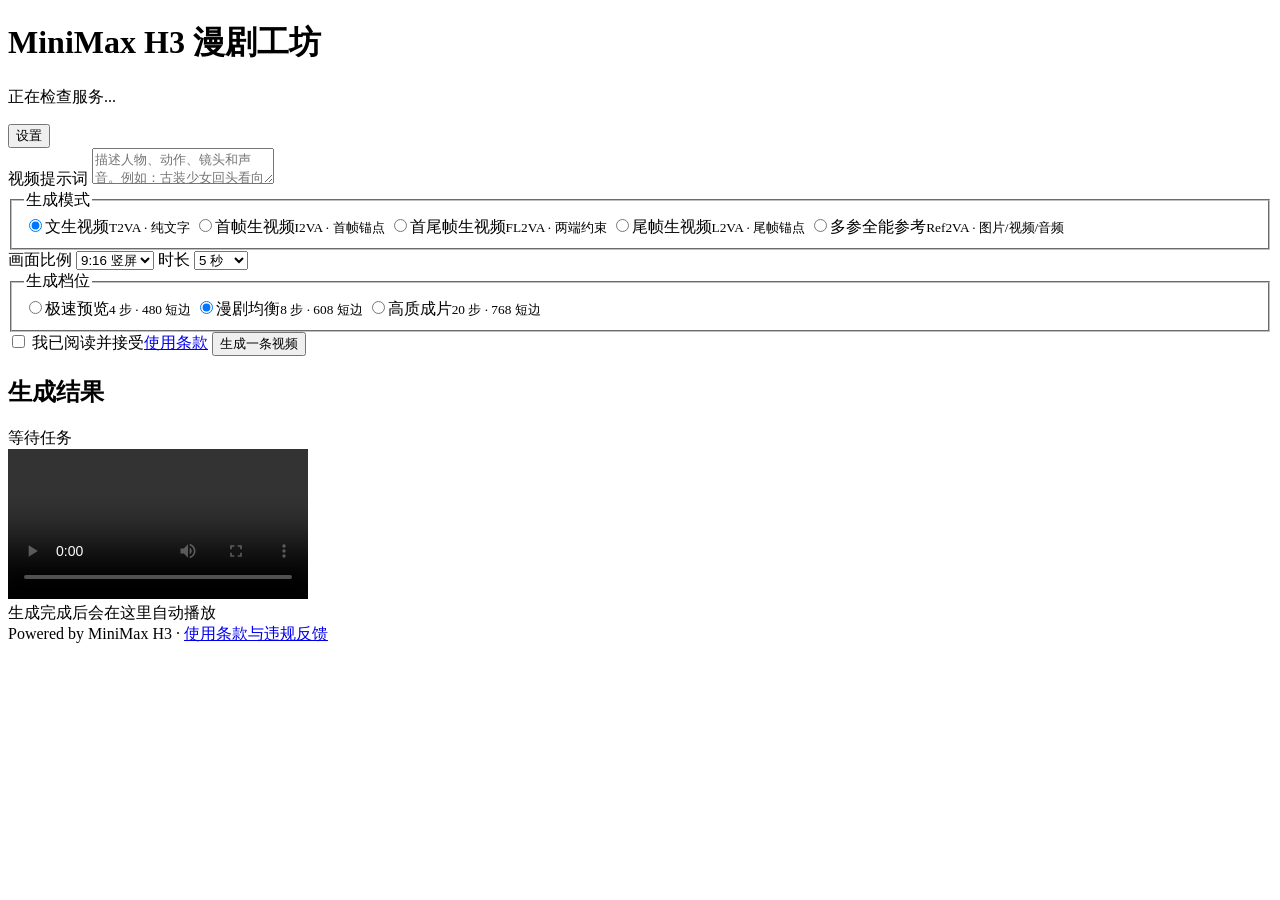
==== web/index.html @ bf53d424 "feat: add five-mode web interface" ====
<!doctype html>
<html lang="zh-CN">
<head>
  <meta charset="utf-8">
  <meta name="viewport" content="width=device-width, initial-scale=1">
  <title>H3 漫剧工坊</title>
  <link rel="stylesheet" href="/style.css?v=2">
</head>
<body>
  <header>
    <div>
      <h1>MiniMax H3 漫剧工坊</h1>
      <p id="serviceState">正在检查服务...</p>
    </div>
    <button id="settingsButton" class="icon-button" title="API 设置" aria-label="API 设置">设置</button>
  </header>

  <main>
    <section class="editor" aria-label="生成设置">
      <label class="field prompt-field">
        <span>视频提示词</span>
        <textarea id="prompt" maxlength="16000" placeholder="描述人物、动作、镜头和声音。例如：古装少女回头看向镜头，衣摆随风摆动，镜头缓慢推近，远处传来风铃声。"></textarea>
      </label>

      <fieldset>
        <legend>生成模式</legend>
        <div class="segments mode-segments">
          <label><input type="radio" name="generationMode" value="t2va" checked><span>文生视频<small>T2VA · 纯文字</small></span></label>
          <label><input type="radio" name="generationMode" value="i2va"><span>首帧生视频<small>I2VA · 首帧锚点</small></span></label>
          <label><input type="radio" name="generationMode" value="fl2va"><span>首尾帧生视频<small>FL2VA · 两端约束</small></span></label>
          <label><input type="radio" name="generationMode" value="l2va"><span>尾帧生视频<small>L2VA · 尾帧锚点</small></span></label>
          <label><input type="radio" name="generationMode" value="ref2va"><span>多参全能参考<small>Ref2VA · 图片/视频/音频</small></span></label>
        </div>
      </fieldset>

      <div id="frameInputs" class="upload-row" hidden>
        <label class="upload" id="firstUpload">
          <input id="firstFrame" type="file" accept="image/png,image/jpeg,image/webp">
          <span class="upload-title">首帧</span>
          <span class="upload-state">点击上传</span>
          <img alt="首帧预览">
        </label>
        <label class="upload" id="lastUpload">
          <input id="lastFrame" type="file" accept="image/png,image/jpeg,image/webp">
          <span class="upload-title">尾帧</span>
          <span class="upload-state">可选</span>
          <img alt="尾帧预览">
        </label>
      </div>

      <div id="referenceInputs" class="reference-inputs" hidden>
        <div class="reference-upload-grid">
          <label class="reference-upload">
            <span>角色参考图</span><small>脸型、发型、服饰、体型</small>
            <input id="characterRefs" type="file" multiple accept="image/png,image/jpeg,image/webp">
          </label>
          <label class="reference-upload">
            <span>场景参考图</span><small>空间、光线、天气、布局</small>
            <input id="sceneRefs" type="file" multiple accept="image/png,image/jpeg,image/webp">
          </label>
          <label class="reference-upload">
            <span>物品 / 画风参考图</span><small>道具、色彩、线条与质感</small>
            <input id="itemRefs" type="file" multiple accept="image/png,image/jpeg,image/webp">
          </label>
        </div>
        <p id="imageRefSummary" class="reference-summary">尚未选择参考图</p>
        <div id="omniInputs" class="omni-inputs" hidden>
          <label class="reference-upload wide">
            <span>参考视频</span><small>动作、运镜，可选择沿用原声，最多 3 段</small>
            <input id="videoRefs" type="file" multiple accept="video/mp4,video/webm,video/quicktime,video/x-matroska">
          </label>
          <label class="reference-upload wide">
            <span>独立参考音频</span><small>角色音色、对白或环境声音，最多 3 条</small>
            <input id="audioRefs" type="file" multiple accept="audio/mpeg,audio/wav,audio/ogg,audio/webm,audio/mp4,audio/aac,audio/flac">
          </label>
          <label class="terms compact"><input id="useVideoAudio" type="checkbox" checked><span>使用每段参考视频的原声</span></label>
        </div>
        <label class="field reference-quality">
          <span>参考图精度</span>
          <select id="referenceImageSize">
            <option value="match" selected>均衡：匹配生成尺寸，速度更快</option>
            <option value="max">高一致：保留至 2048 短边，速度较慢</option>
          </select>
        </label>
      </div>

      <div class="control-grid">
        <label class="field">
          <span>画面比例</span>
          <select id="aspectRatio">
            <option value="9:16">9:16 竖屏</option>
            <option value="16:9">16:9 横屏</option>
            <option value="1:1">1:1 方形</option>
            <option value="3:4">3:4 竖图</option>
            <option value="4:3">4:3 横图</option>
          </select>
        </label>
        <label class="field">
          <span>时长</span>
          <select id="duration">
            <option value="4">4 秒</option>
            <option value="5" selected>5 秒</option>
            <option value="6">6 秒</option>
            <option value="8">8 秒</option>
            <option value="10">10 秒</option>
            <option value="12">12 秒</option>
            <option value="15">15 秒</option>
          </select>
        </label>
      </div>

      <fieldset>
        <legend>生成档位</legend>
        <div class="segments">
          <label><input type="radio" name="preset" value="draft"><span>极速预览<small>4 步 · 480 短边</small></span></label>
          <label><input type="radio" name="preset" value="balanced" checked><span>漫剧均衡<small>8 步 · 608 短边</small></span></label>
          <label><input type="radio" name="preset" value="quality"><span>高质成片<small>20 步 · 768 短边</small></span></label>
        </div>
      </fieldset>

      <label class="terms">
        <input id="acceptedTerms" type="checkbox">
        <span>我已阅读并接受<a href="/terms.html" target="_blank">使用条款</a></span>
      </label>

      <button id="generateButton" class="primary">生成一条视频</button>
      <p id="errorMessage" class="error" role="alert"></p>
    </section>

    <section class="preview" aria-label="视频结果">
      <div class="preview-head">
        <h2>生成结果</h2>
        <span id="jobState">等待任务</span>
      </div>
      <div class="player-shell">
        <video id="player" controls playsinline></video>
        <div id="emptyState" class="empty-state">生成完成后会在这里自动播放</div>
      </div>
      <div class="progress-track" aria-hidden="true"><div id="progressBar"></div></div>
      <a id="downloadLink" class="download" hidden download>下载视频</a>
    </section>
  </main>

  <footer>Powered by MiniMax H3 · <a href="/terms.html">使用条款与违规反馈</a></footer>

  <dialog id="settingsDialog">
    <form method="dialog">
      <h2>API 设置</h2>
      <label class="field">
        <span>访问密钥</span>
        <input id="apiKey" type="password" autocomplete="off" placeholder="未设置时留空">
      </label>
      <div class="dialog-actions">
        <button value="cancel">取消</button>
        <button id="saveSettings" value="default" class="primary small">保存</button>
      </div>
    </form>
  </dialog>

  <script src="/app.js?v=2"></script>
</body>
</html>
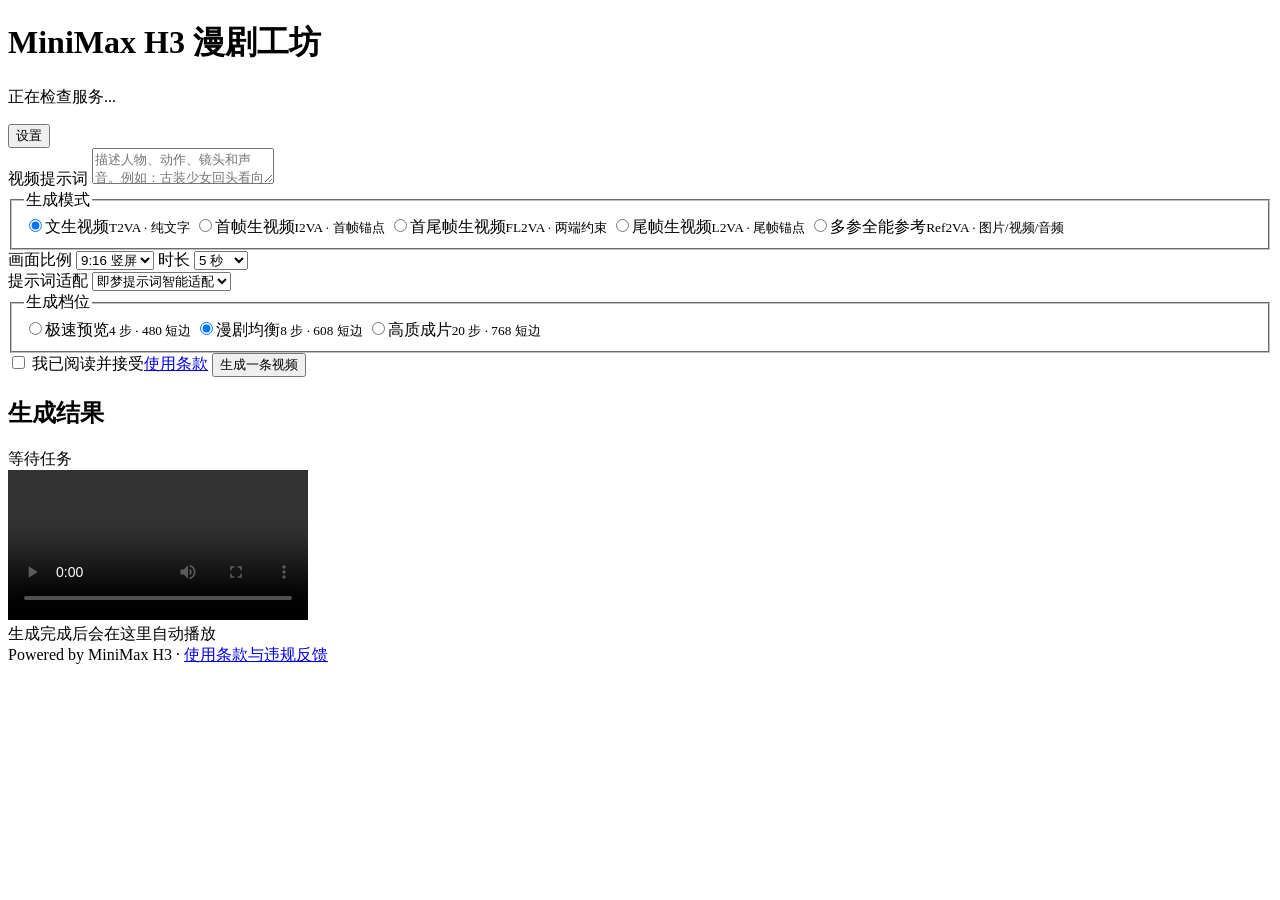
==== commit e09887e9: "feat: prepare H3 gateway for production use" ====
--- a/web/index.html
+++ b/web/index.html
@@ -4,7 +4,7 @@
   <meta charset="utf-8">
   <meta name="viewport" content="width=device-width, initial-scale=1">
   <title>H3 漫剧工坊</title>
-  <link rel="stylesheet" href="/style.css?v=2">
+  <link rel="stylesheet" href="/style.css?v=3">
 </head>
 <body>
   <header>
@@ -109,6 +109,15 @@
         </label>
       </div>
 
+      <label class="field prompt-mode-field">
+        <span>提示词适配</span>
+        <select id="promptMode">
+          <option value="jimeng" selected>即梦提示词智能适配</option>
+          <option value="structured">H3 结构化提示词</option>
+          <option value="raw">原文直出，不改写</option>
+        </select>
+      </label>
+
       <fieldset>
         <legend>生成档位</legend>
         <div class="segments">
@@ -137,7 +146,10 @@
         <div id="emptyState" class="empty-state">生成完成后会在这里自动播放</div>
       </div>
       <div class="progress-track" aria-hidden="true"><div id="progressBar"></div></div>
-      <a id="downloadLink" class="download" hidden download>下载视频</a>
+      <div class="result-actions">
+        <a id="downloadLink" class="download" hidden download>下载视频</a>
+        <button id="cancelButton" class="download danger-button" hidden>取消任务</button>
+      </div>
     </section>
   </main>
 
@@ -157,6 +169,6 @@
     </form>
   </dialog>
 
-  <script src="/app.js?v=2"></script>
+  <script src="/app.js?v=3"></script>
 </body>
 </html>
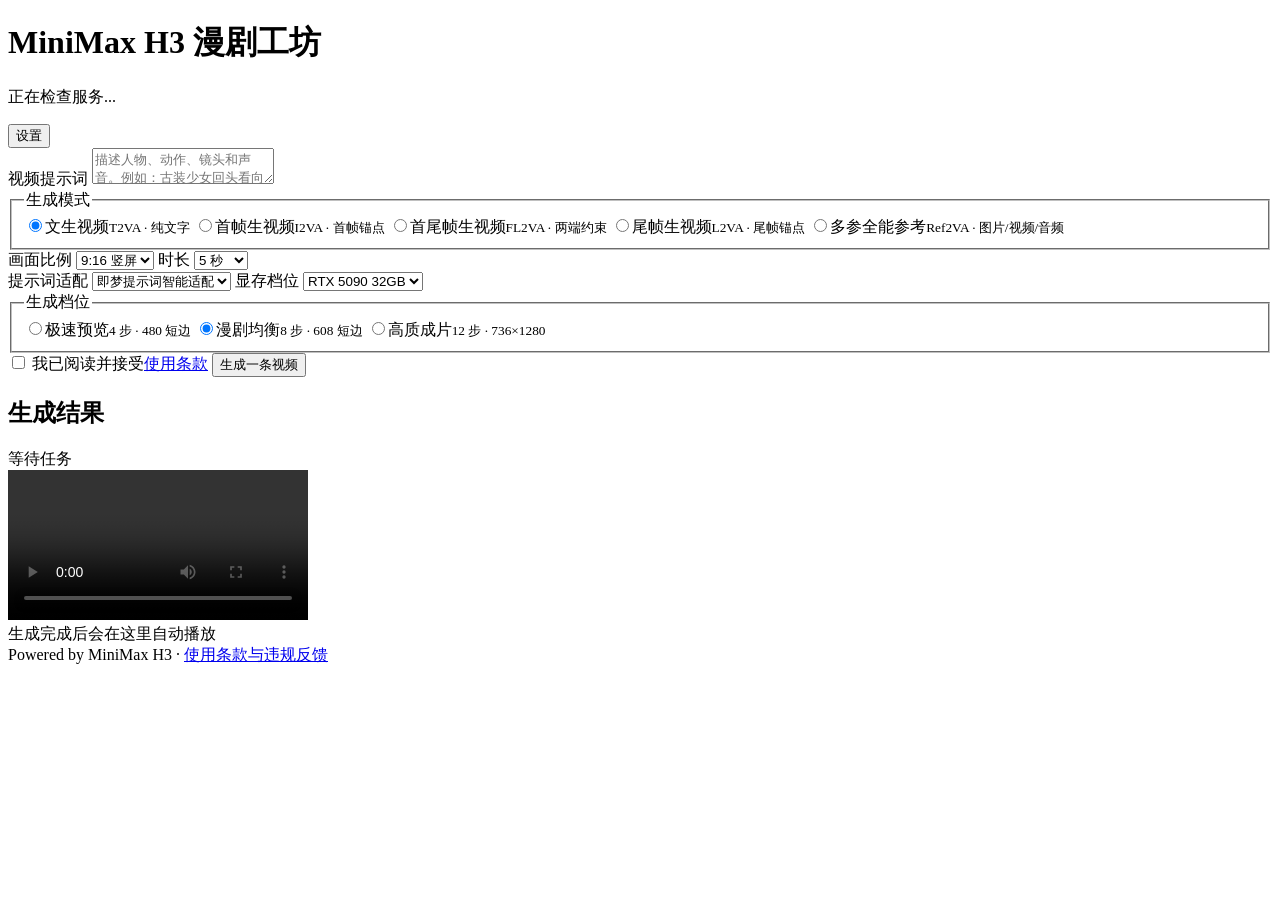
==== commit 30b3141a: "feat: optimize H3 cloud workflow contract" ====
--- a/web/index.html
+++ b/web/index.html
@@ -4,7 +4,7 @@
   <meta charset="utf-8">
   <meta name="viewport" content="width=device-width, initial-scale=1">
   <title>H3 漫剧工坊</title>
-  <link rel="stylesheet" href="/style.css?v=3">
+  <link rel="stylesheet" href="/style.css?v=4">
 </head>
 <body>
   <header>
@@ -98,7 +98,6 @@
         <label class="field">
           <span>时长</span>
           <select id="duration">
-            <option value="4">4 秒</option>
             <option value="5" selected>5 秒</option>
             <option value="6">6 秒</option>
             <option value="8">8 秒</option>
@@ -109,21 +108,32 @@
         </label>
       </div>
 
-      <label class="field prompt-mode-field">
-        <span>提示词适配</span>
-        <select id="promptMode">
-          <option value="jimeng" selected>即梦提示词智能适配</option>
-          <option value="structured">H3 结构化提示词</option>
-          <option value="raw">原文直出，不改写</option>
-        </select>
-      </label>
+      <div class="control-grid">
+        <label class="field">
+          <span>提示词适配</span>
+          <select id="promptMode">
+            <option value="jimeng" selected>即梦提示词智能适配</option>
+            <option value="structured">H3 结构化提示词</option>
+            <option value="raw">原文直出，不改写</option>
+          </select>
+        </label>
+        <label class="field">
+          <span>显存档位</span>
+          <select id="hardwareProfile">
+            <option value="rtx5090_32g" selected>RTX 5090 32GB</option>
+            <option value="low_vram_24g">24GB 低显存</option>
+            <option value="high_vram_48g">48GB 及以上</option>
+            <option value="auto">自动 / 未知</option>
+          </select>
+        </label>
+      </div>
 
       <fieldset>
         <legend>生成档位</legend>
         <div class="segments">
           <label><input type="radio" name="preset" value="draft"><span>极速预览<small>4 步 · 480 短边</small></span></label>
           <label><input type="radio" name="preset" value="balanced" checked><span>漫剧均衡<small>8 步 · 608 短边</small></span></label>
-          <label><input type="radio" name="preset" value="quality"><span>高质成片<small>20 步 · 768 短边</small></span></label>
+          <label><input type="radio" name="preset" value="quality"><span>高质成片<small>12 步 · 736×1280</small></span></label>
         </div>
       </fieldset>
 
@@ -169,6 +179,6 @@
     </form>
   </dialog>
 
-  <script src="/app.js?v=3"></script>
+  <script src="/app.js?v=4"></script>
 </body>
 </html>
